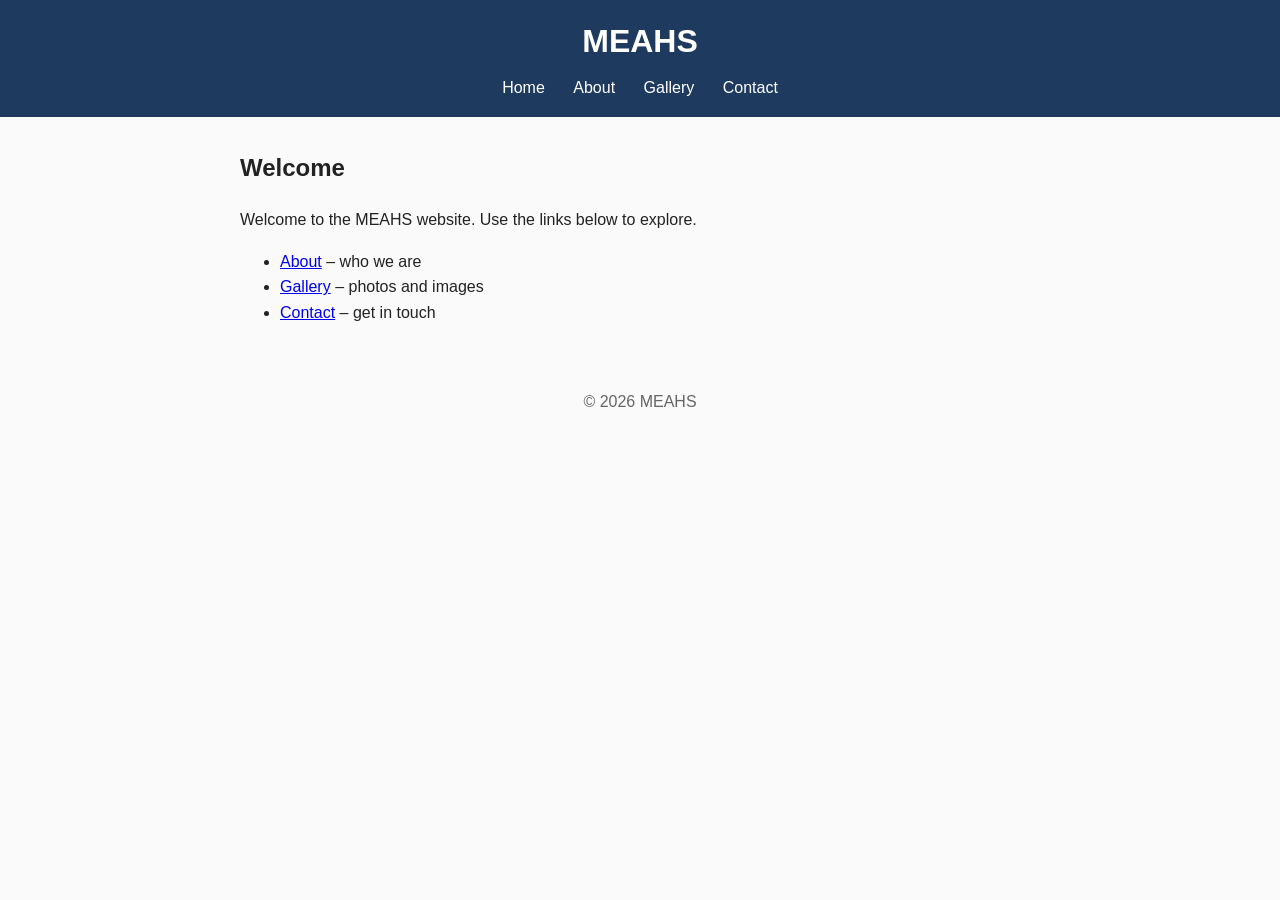
==== index.html @ 3ee6eef7 "Add starter site: index page, three linked pages, images folder Co-Authored-By: Claude Opus 5.5 <nor" ====
<!DOCTYPE html>
<html lang="en">
<head>
  <meta charset="UTF-8">
  <meta name="viewport" content="width=device-width, initial-scale=1.0">
  <title>MEAHS | Home</title>
  <link rel="stylesheet" href="style.css">
</head>
<body>
  <header>
    <h1>MEAHS</h1>
    <nav>
      <a href="index.html">Home</a>
      <a href="about.html">About</a>
      <a href="gallery.html">Gallery</a>
      <a href="contact.html">Contact</a>
    </nav>
  </header>

  <main>
    <h2>Welcome</h2>
    <p>Welcome to the MEAHS website. Use the links below to explore.</p>
    <ul class="page-links">
      <li><a href="about.html">About</a> &ndash; who we are</li>
      <li><a href="gallery.html">Gallery</a> &ndash; photos and images</li>
      <li><a href="contact.html">Contact</a> &ndash; get in touch</li>
    </ul>
  </main>

  <footer>
    <p>&copy; 2026 MEAHS</p>
  </footer>
</body>
</html>
---- style.css ----
body {
  margin: 0;
  font-family: Arial, Helvetica, sans-serif;
  line-height: 1.6;
  color: #222;
  background: #fafafa;
}

header {
  background: #1f3a5f;
  color: #fff;
  padding: 1rem;
  text-align: center;
}

header h1 {
  margin: 0 0 0.5rem;
}

nav a {
  color: #fff;
  margin: 0 0.75rem;
  text-decoration: none;
}

nav a:hover {
  text-decoration: underline;
}

main {
  max-width: 800px;
  margin: 2rem auto;
  padding: 0 1rem;
}

img {
  max-width: 100%;
  height: auto;
}

footer {
  text-align: center;
  padding: 1rem;
  color: #666;
}
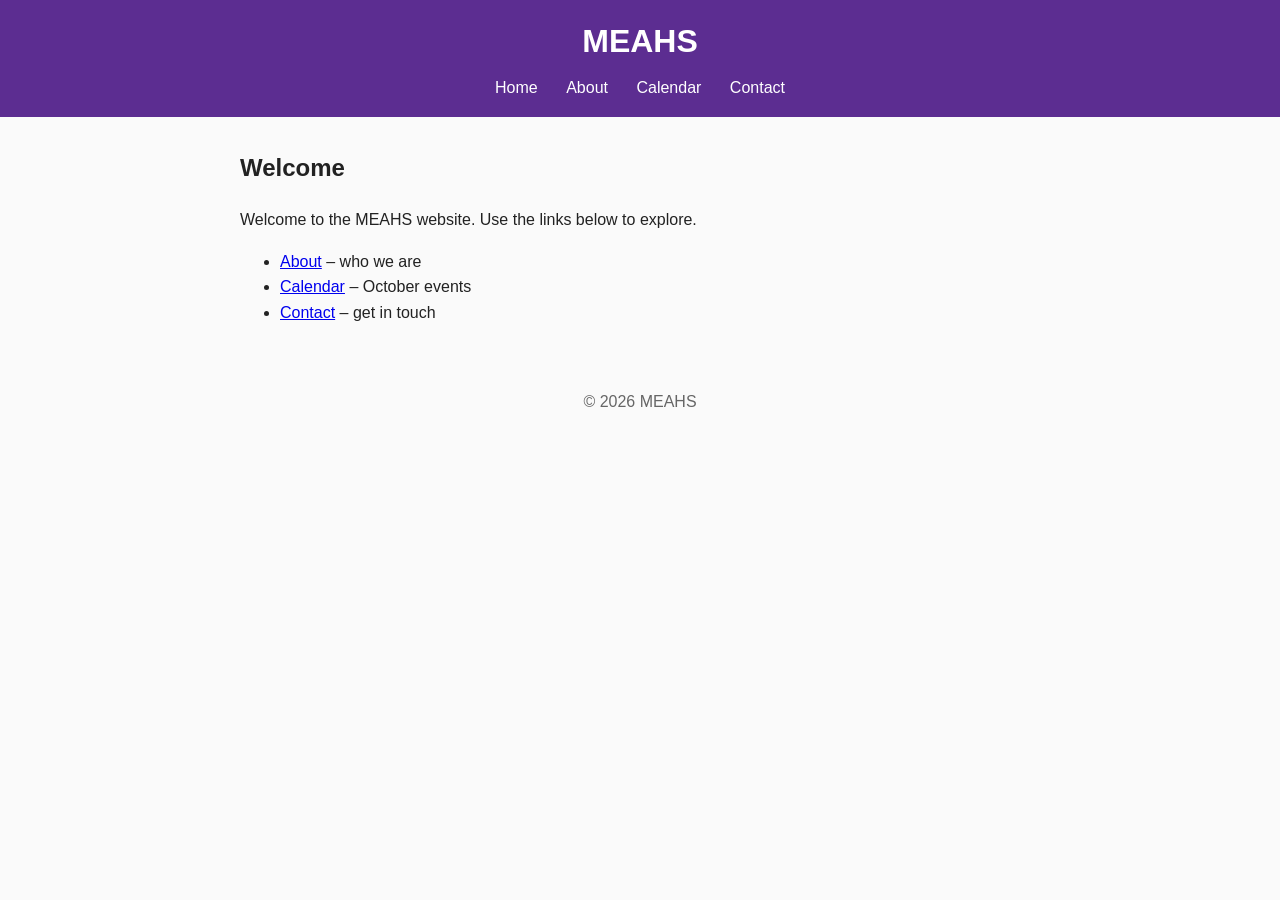
==== commit f4b5e915: "Replace Gallery page with October 2026 calendar Co-Authored-By: Claude Opus 5.5 <noreply@anthropic.c" ====
--- a/index.html
+++ b/index.html
@@ -12,7 +12,7 @@
     <nav>
       <a href="index.html">Home</a>
       <a href="about.html">About</a>
-      <a href="gallery.html">Gallery</a>
+      <a href="calendar.html">Calendar</a>
       <a href="contact.html">Contact</a>
     </nav>
   </header>
@@ -22,7 +22,7 @@
     <p>Welcome to the MEAHS website. Use the links below to explore.</p>
     <ul class="page-links">
       <li><a href="about.html">About</a> &ndash; who we are</li>
-      <li><a href="gallery.html">Gallery</a> &ndash; photos and images</li>
+      <li><a href="calendar.html">Calendar</a> &ndash; October events</li>
       <li><a href="contact.html">Contact</a> &ndash; get in touch</li>
     </ul>
   </main>
--- a/style.css
+++ b/style.css
@@ -7,7 +7,7 @@
 }
 
 header {
-  background: #1f3a5f;
+  background: #5C2D91;
   color: #fff;
   padding: 1rem;
   text-align: center;
@@ -43,3 +43,42 @@
   padding: 1rem;
   color: #666;
 }
+
+.calendar {
+  width: 100%;
+  border-collapse: collapse;
+  table-layout: fixed;
+  background: #fff;
+}
+
+.calendar caption {
+  font-size: 1.4rem;
+  font-weight: bold;
+  margin-bottom: 0.5rem;
+}
+
+.calendar th {
+  background: #5C2D91;
+  color: #fff;
+  padding: 0.5rem;
+}
+
+.calendar td {
+  border: 1px solid #ddd;
+  height: 80px;
+  vertical-align: top;
+  padding: 0.25rem;
+}
+
+.calendar .day {
+  font-weight: bold;
+}
+
+.calendar .event {
+  display: block;
+  font-size: 0.8rem;
+  margin-top: 0.25rem;
+  padding: 0.1rem 0.25rem;
+  background: #ece3f5;
+  border-radius: 3px;
+}
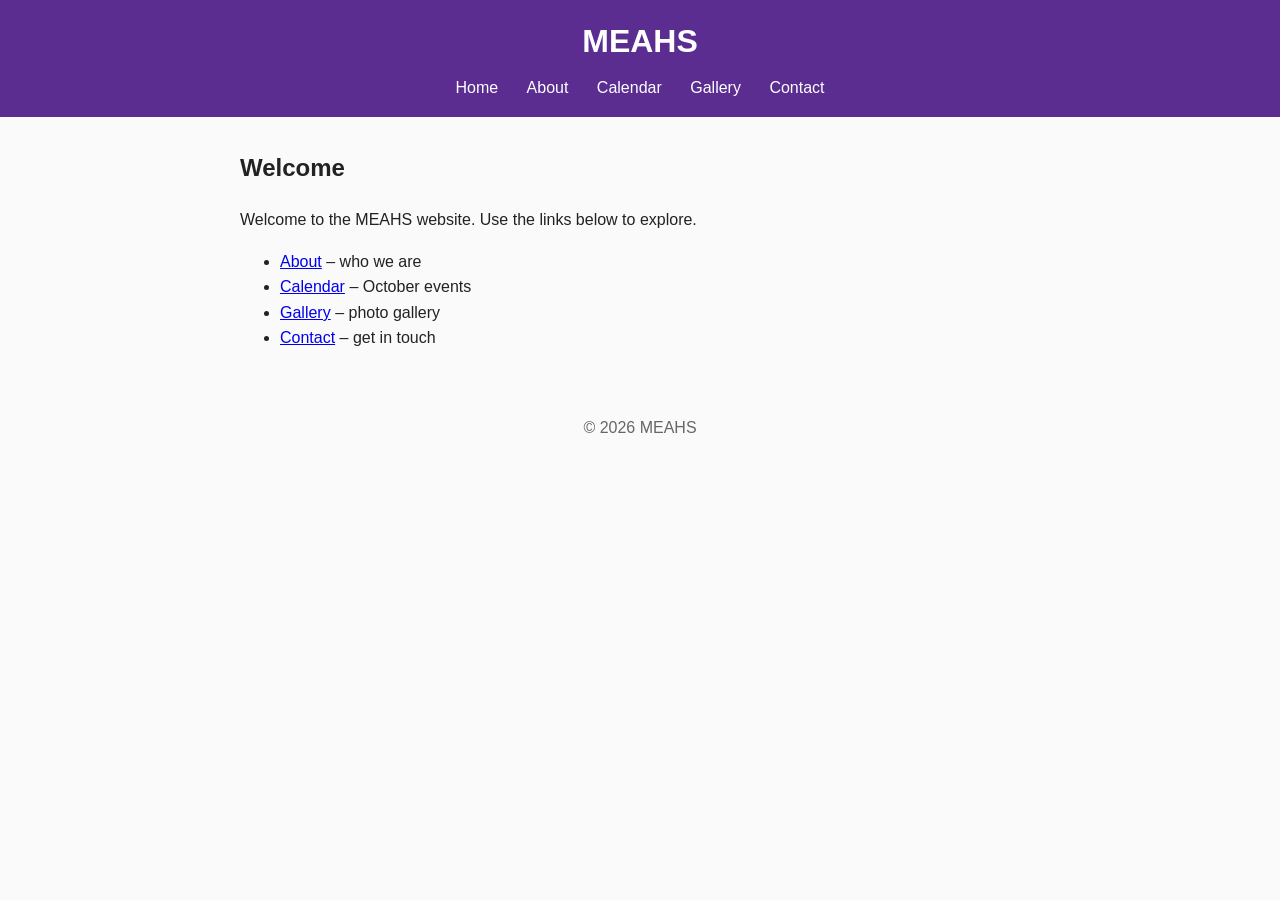
==== commit 569e91bb: "Add photo gallery page (assignment07.html) with centered container Co-Authored-By: Claude Opus 5.5 <" ====
--- a/index.html
+++ b/index.html
@@ -13,6 +13,7 @@
       <a href="index.html">Home</a>
       <a href="about.html">About</a>
       <a href="calendar.html">Calendar</a>
+      <a href="assignment07.html">Gallery</a>
       <a href="contact.html">Contact</a>
     </nav>
   </header>
@@ -23,6 +24,7 @@
     <ul class="page-links">
       <li><a href="about.html">About</a> &ndash; who we are</li>
       <li><a href="calendar.html">Calendar</a> &ndash; October events</li>
+      <li><a href="assignment07.html">Gallery</a> &ndash; photo gallery</li>
       <li><a href="contact.html">Contact</a> &ndash; get in touch</li>
     </ul>
   </main>
--- a/style.css
+++ b/style.css
@@ -82,3 +82,48 @@
   background: #ece3f5;
   border-radius: 3px;
 }
+
+/* ---------- Gallery page (assignment07.html) ---------- */
+
+/* Container div: a set width + auto side margins centers it in the window */
+#container {
+  width: 900px;
+  max-width: 95%;
+  margin: 0 auto;
+  text-align: center;
+  background: #fff;
+  box-shadow: 0 0 12px rgba(0, 0, 0, 0.15);
+}
+
+.gallery-header {
+  background: linear-gradient(135deg, #5C2D91, #3b1d5e);
+  border-bottom: 5px solid #f2c94c;
+  padding: 1.5rem 1rem;
+}
+
+.gallery-header h1 {
+  font-size: 2.5rem;
+  letter-spacing: 4px;
+}
+
+.gallery-header .tagline {
+  margin: 0 0 0.75rem;
+  font-style: italic;
+  color: #e6d9f5;
+}
+
+figure {
+  display: inline-block;
+  margin: 1rem;
+  padding: 0.75rem;
+  background: #faf7fd;
+  border: 1px solid #ddd;
+  border-radius: 6px;
+}
+
+figcaption {
+  margin-top: 0.5rem;
+  font-family: Georgia, "Times New Roman", serif;
+  font-style: italic;
+  color: #5C2D91;
+}
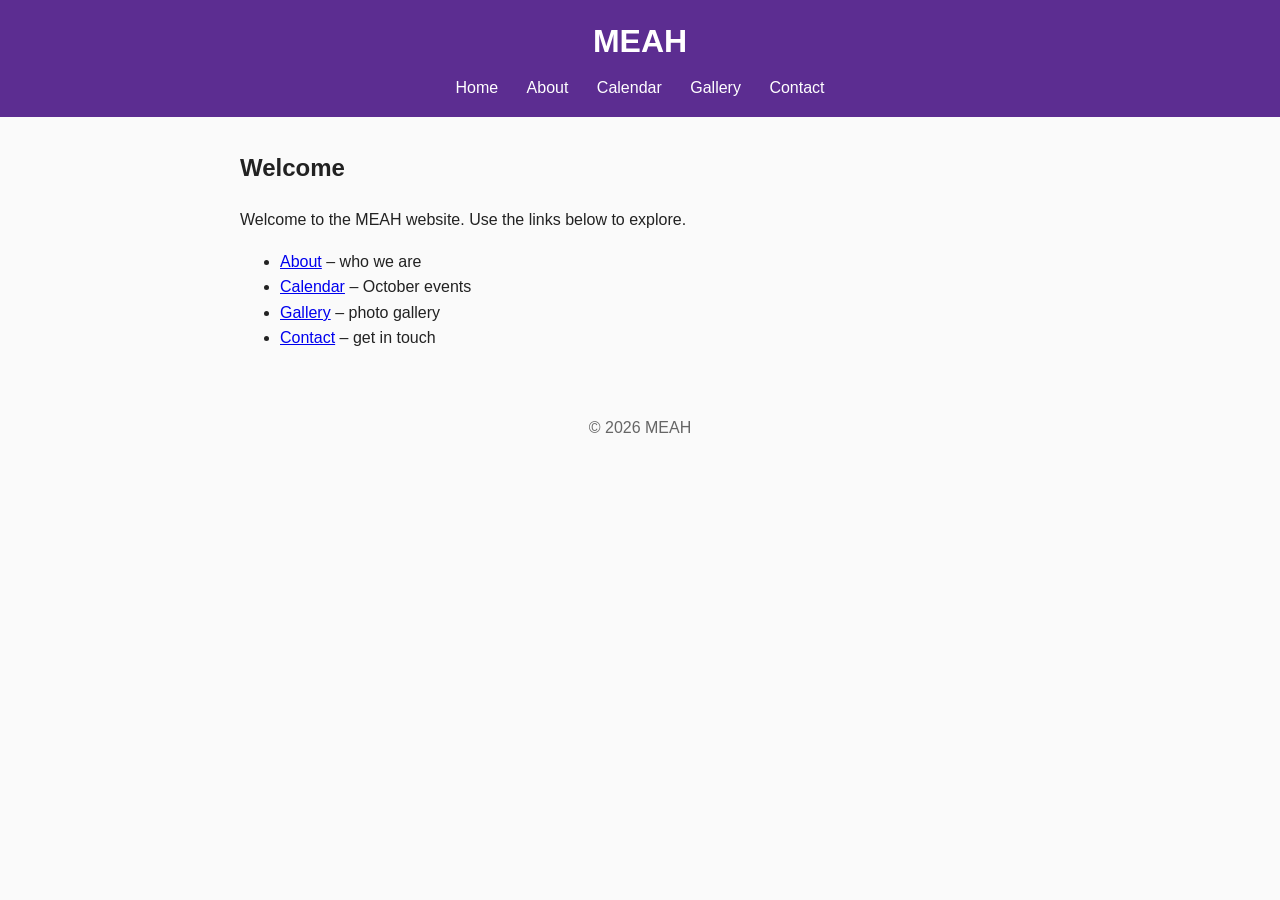
==== commit 61246ff0: "added photos" ====
--- a/index.html
+++ b/index.html
@@ -3,12 +3,12 @@
 <head>
   <meta charset="UTF-8">
   <meta name="viewport" content="width=device-width, initial-scale=1.0">
-  <title>MEAHS | Home</title>
+  <title>MEAH | Home</title>
   <link rel="stylesheet" href="style.css">
 </head>
 <body>
   <header>
-    <h1>MEAHS</h1>
+    <h1>MEAH</h1>
     <nav>
       <a href="index.html">Home</a>
       <a href="about.html">About</a>
@@ -20,7 +20,7 @@
 
   <main>
     <h2>Welcome</h2>
-    <p>Welcome to the MEAHS website. Use the links below to explore.</p>
+    <p>Welcome to the MEAH website. Use the links below to explore.</p>
     <ul class="page-links">
       <li><a href="about.html">About</a> &ndash; who we are</li>
       <li><a href="calendar.html">Calendar</a> &ndash; October events</li>
@@ -30,7 +30,7 @@
   </main>
 
   <footer>
-    <p>&copy; 2026 MEAHS</p>
+    <p>&copy; 2026 MEAH</p>
   </footer>
 </body>
 </html>
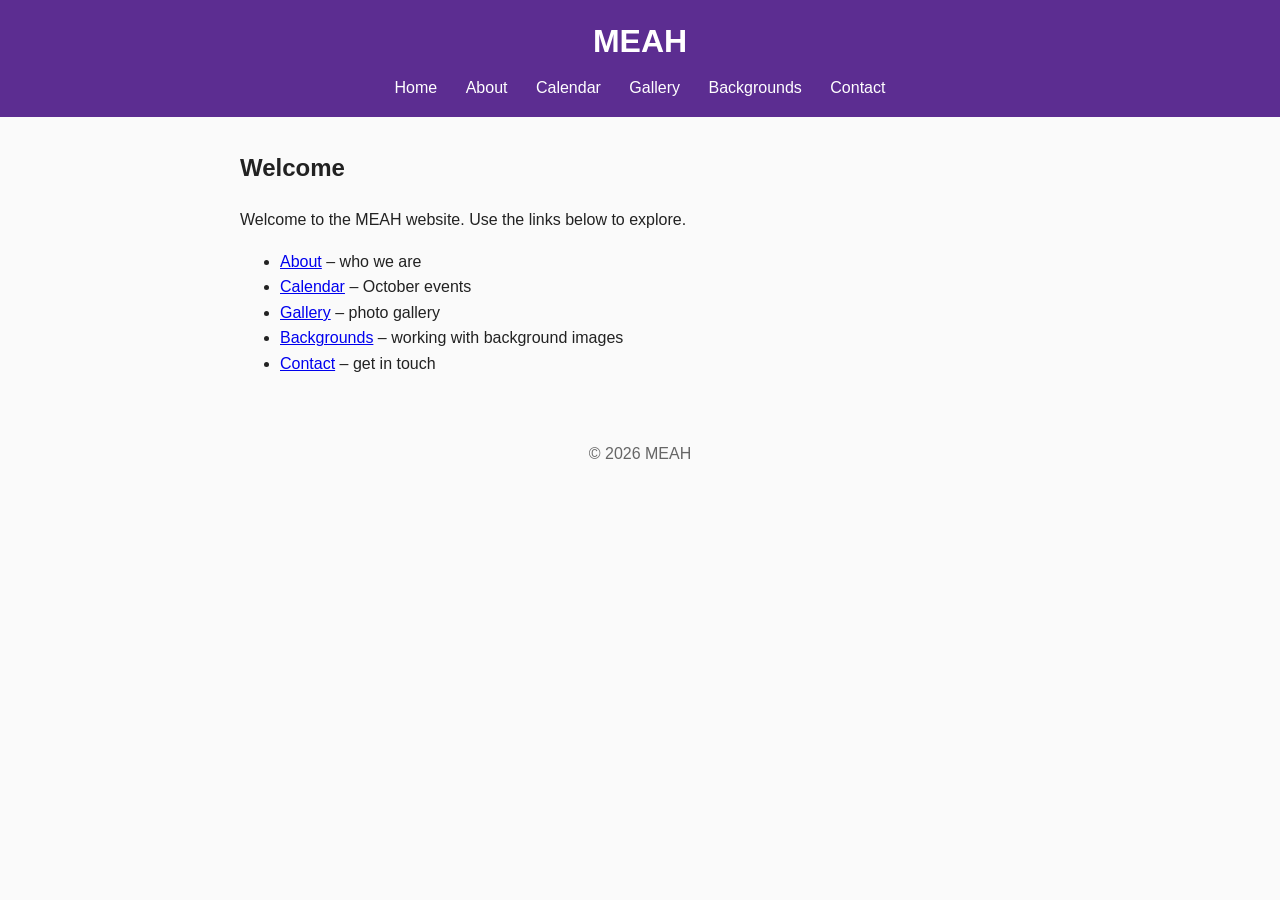
==== commit 877f685b: "Add background images page (assignment08.html) Body uses a tiled background image with a semi-transp" ====
--- a/index.html
+++ b/index.html
@@ -14,6 +14,7 @@
       <a href="about.html">About</a>
       <a href="calendar.html">Calendar</a>
       <a href="assignment07.html">Gallery</a>
+      <a href="assignment08.html">Backgrounds</a>
       <a href="contact.html">Contact</a>
     </nav>
   </header>
@@ -25,6 +26,7 @@
       <li><a href="about.html">About</a> &ndash; who we are</li>
       <li><a href="calendar.html">Calendar</a> &ndash; October events</li>
       <li><a href="assignment07.html">Gallery</a> &ndash; photo gallery</li>
+      <li><a href="assignment08.html">Backgrounds</a> &ndash; working with background images</li>
       <li><a href="contact.html">Contact</a> &ndash; get in touch</li>
     </ul>
   </main>
--- a/style.css
+++ b/style.css
@@ -127,3 +127,109 @@
   font-style: italic;
   color: #5C2D91;
 }
+
+/* ---------- Background images page (assignment08.html) ---------- */
+
+/* Background image on the body: a small tile repeated across the whole window */
+body.bg-page {
+  background-color: #ece4f5;
+  background-image: url(images/bg-pattern.png);
+  background-repeat: repeat;
+  background-position: left top;
+}
+
+/* Container div: set width + auto side margins centers it, with space around it */
+#bg-container {
+  width: 860px;
+  max-width: 90%;
+  margin: 40px auto;
+  background-color: rgba(255, 255, 255, 0.92);
+  border-radius: 8px;
+  box-shadow: 0 4px 16px rgba(0, 0, 0, 0.2);
+  overflow: hidden;
+}
+
+.bg-header {
+  background: linear-gradient(135deg, #5C2D91, #3b1d5e);
+  border-bottom: 5px solid #f2c94c;
+  padding: 1.5rem 1rem;
+}
+
+.bg-header h1 {
+  font-size: 2.5rem;
+  letter-spacing: 4px;
+}
+
+.bg-header .tagline {
+  margin: 0;
+  font-style: italic;
+  color: #e6d9f5;
+}
+
+/* Navigation: an unordered list styled with descendant selectors */
+.bg-nav {
+  background-color: #3b1d5e;
+}
+
+.bg-nav ul {
+  margin: 0;
+  padding: 0;
+  list-style: none;
+  text-align: center;
+}
+
+.bg-nav li {
+  display: inline-block;
+  margin: 0 6px;
+}
+
+/* Small icon as a background image, placed to the right of the link text */
+.bg-nav li a {
+  display: block;
+  margin: 0;
+  padding: 10px 28px 10px 14px;
+  color: #fff;
+  font-weight: bold;
+  text-decoration: none;
+  background-image: url(images/arrow-icon.png);
+  background-repeat: no-repeat;
+  background-position: right center;
+}
+
+/* Rollover effect */
+.bg-nav li a:hover {
+  background-color: #5C2D91;
+  color: #f2c94c;
+}
+
+.bg-page main {
+  padding: 0 2rem 1rem;
+}
+
+.bg-page main h2 {
+  color: #5C2D91;
+}
+
+/* Links inside paragraphs in the main text */
+.bg-page main p a {
+  color: #5C2D91;
+}
+
+.feature {
+  display: block;
+  width: fit-content;
+  text-align: center;
+  margin: 1.5rem auto;
+}
+
+.feature img {
+  width: 400px;
+  height: auto;
+  border: 4px solid #fff;
+  box-shadow: 0 2px 8px rgba(0, 0, 0, 0.25);
+}
+
+.feature figcaption {
+  font-style: italic;
+  color: #5C2D91;
+}
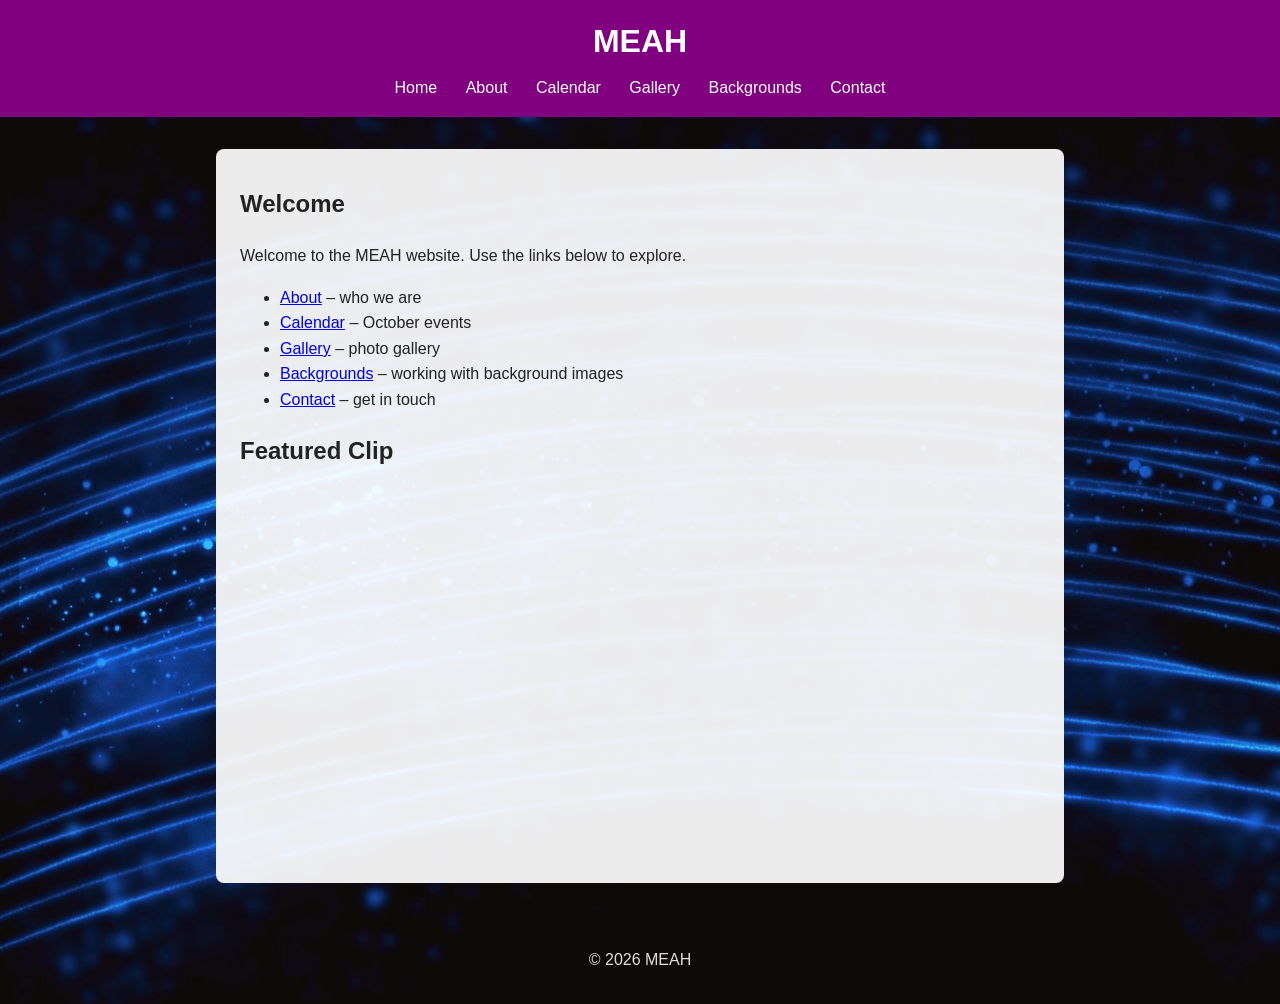
==== commit c5d0929f: "Embed Twitch clip on home page Co-Authored-By: Claude Opus 5.5 <noreply@anthropic.com> Claude-Sessio" ====
--- a/index.html
+++ b/index.html
@@ -29,6 +29,15 @@
       <li><a href="assignment08.html">Backgrounds</a> &ndash; working with background images</li>
       <li><a href="contact.html">Contact</a> &ndash; get in touch</li>
     </ul>
+
+    <h2>Featured Clip</h2>
+    <!-- Twitch clip. Twitch only plays it on the domains listed as "parent":
+         replace YOUR-SITE-DOMAIN with your website's domain (no https://, no folders). -->
+    <iframe class="twitch-video"
+      src="https://clips.twitch.tv/embed?clip=JollySmallHamsterSquadGoals-XCfYhkOpLxQj5oQb&amp;parent=YOUR-SITE-DOMAIN&amp;parent=localhost&amp;autoplay=false"
+      title="Twitch clip from ladyyblue2u"
+      allowfullscreen>
+    </iframe>
   </main>
 
   <footer>
--- a/style.css
+++ b/style.css
@@ -3,11 +3,17 @@
   font-family: Arial, Helvetica, sans-serif;
   line-height: 1.6;
   color: #222;
-  background: #fafafa;
+  /* Background image for every page that links this stylesheet */
+  background-color: purple;
+  background-image: url(images/background.jpg);
+  background-repeat: no-repeat;
+  background-position: center center;
+  background-size: cover;
+  background-attachment: fixed;
 }
 
 header {
-  background: #5C2D91;
+  background: purple;
   color: #fff;
   padding: 1rem;
   text-align: center;
@@ -30,7 +36,10 @@
 main {
   max-width: 800px;
   margin: 2rem auto;
-  padding: 0 1rem;
+  padding: 1rem 1.5rem;
+  /* Solid-ish panel so text stays readable over the background image */
+  background-color: rgba(255, 255, 255, 0.92);
+  border-radius: 8px;
 }
 
 img {
@@ -42,6 +51,11 @@
   text-align: center;
   padding: 1rem;
   color: #666;
+}
+
+/* Footers that sit directly on the background image need light text */
+body > footer {
+  color: #ddd;
 }
 
 .calendar {
@@ -129,14 +143,6 @@
 }
 
 /* ---------- Background images page (assignment08.html) ---------- */
-
-/* Background image on the body: a small tile repeated across the whole window */
-body.bg-page {
-  background-color: #ece4f5;
-  background-image: url(images/bg-pattern.png);
-  background-repeat: repeat;
-  background-position: left top;
-}
 
 /* Container div: set width + auto side margins centers it, with space around it */
 #bg-container {
@@ -233,3 +239,13 @@
   font-style: italic;
   color: #5C2D91;
 }
+
+/* Embedded Twitch clip */
+.twitch-video {
+  display: block;
+  width: 100%;
+  max-width: 640px;
+  aspect-ratio: 16 / 9;
+  margin: 1rem auto;
+  border: 0;
+}
